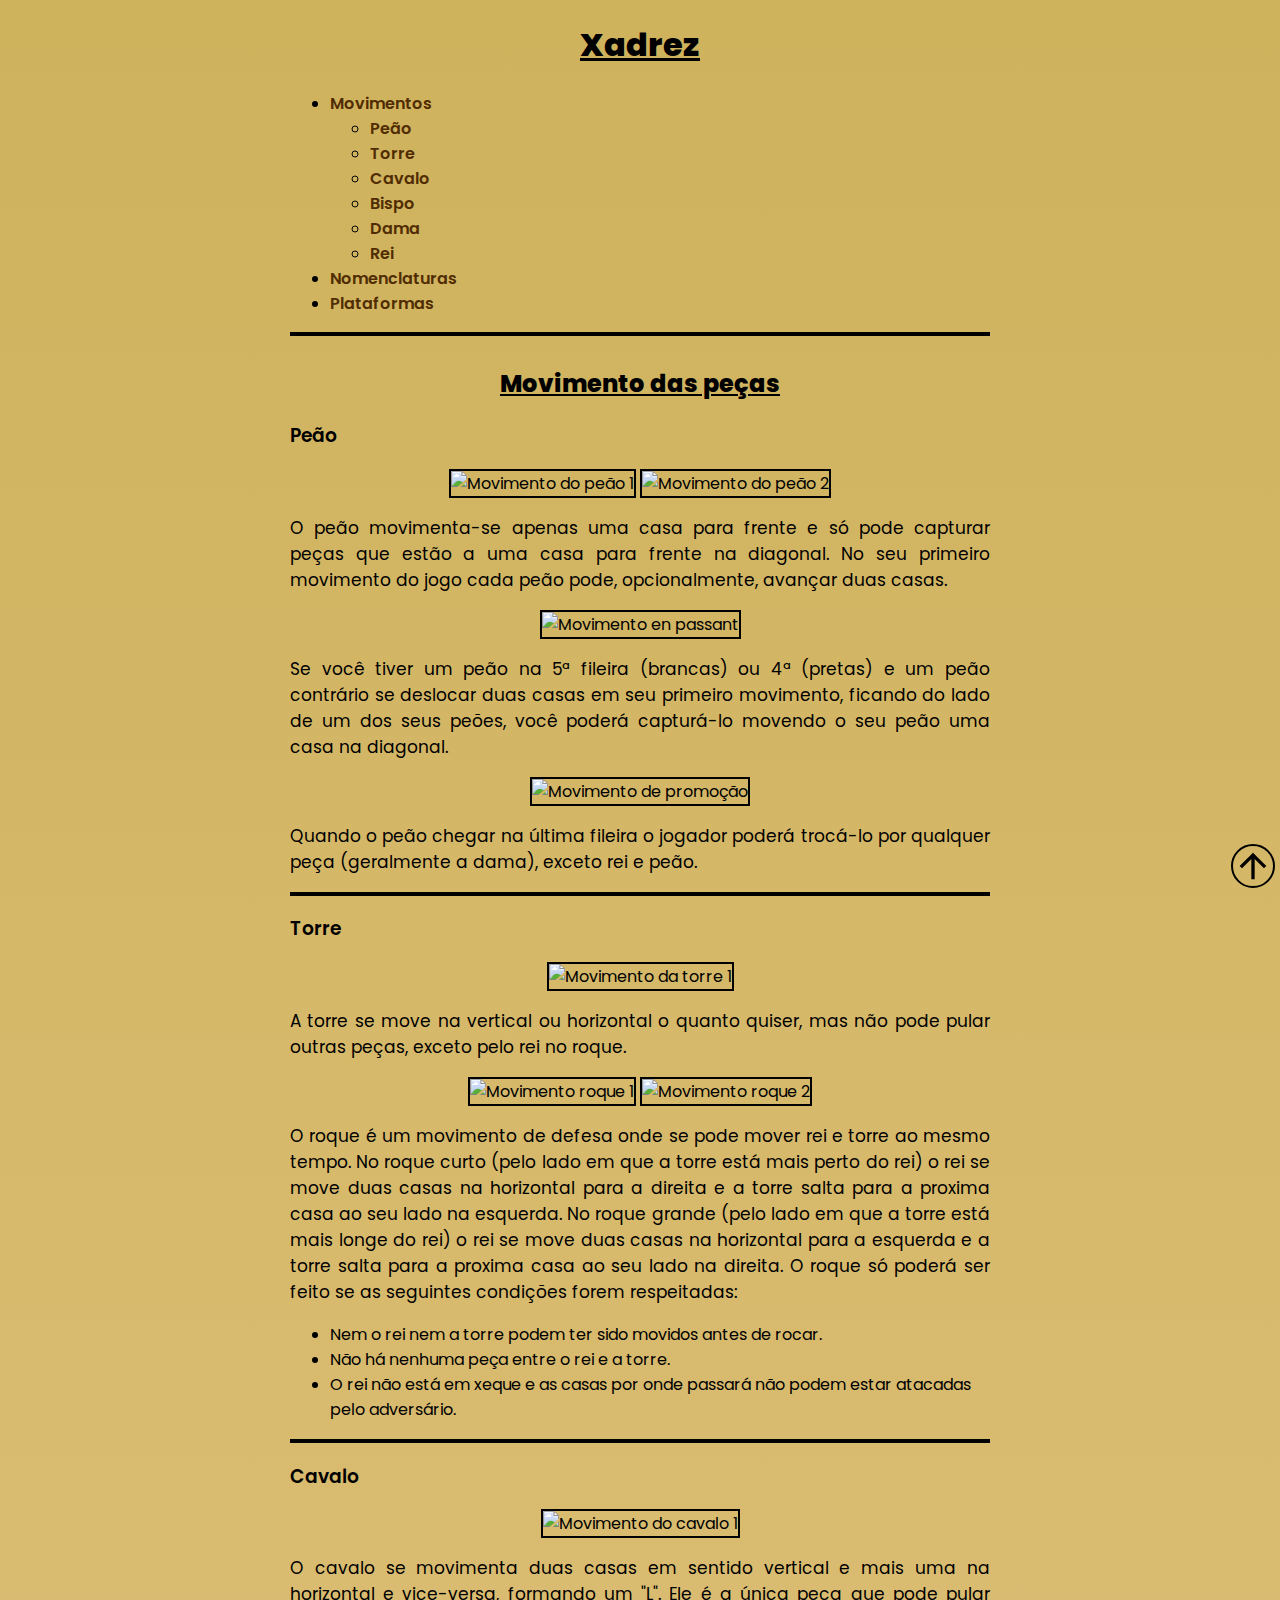
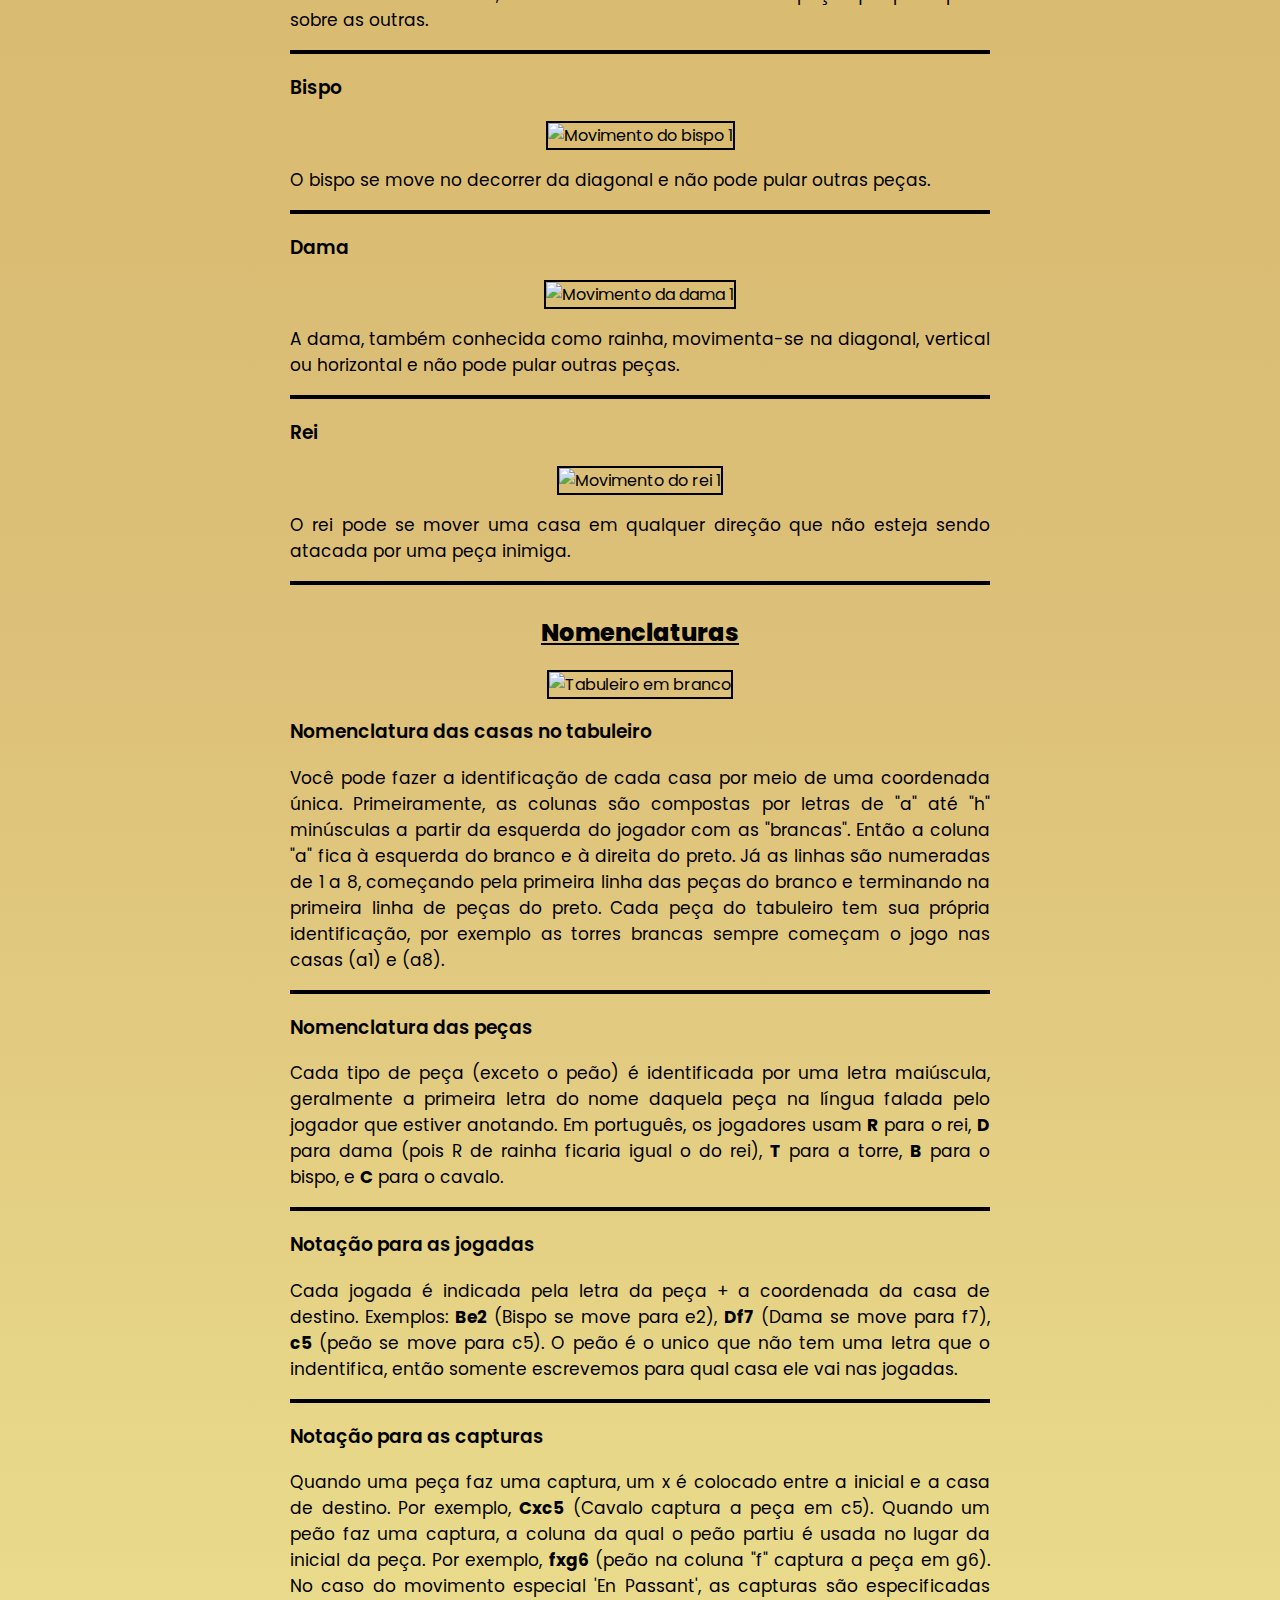
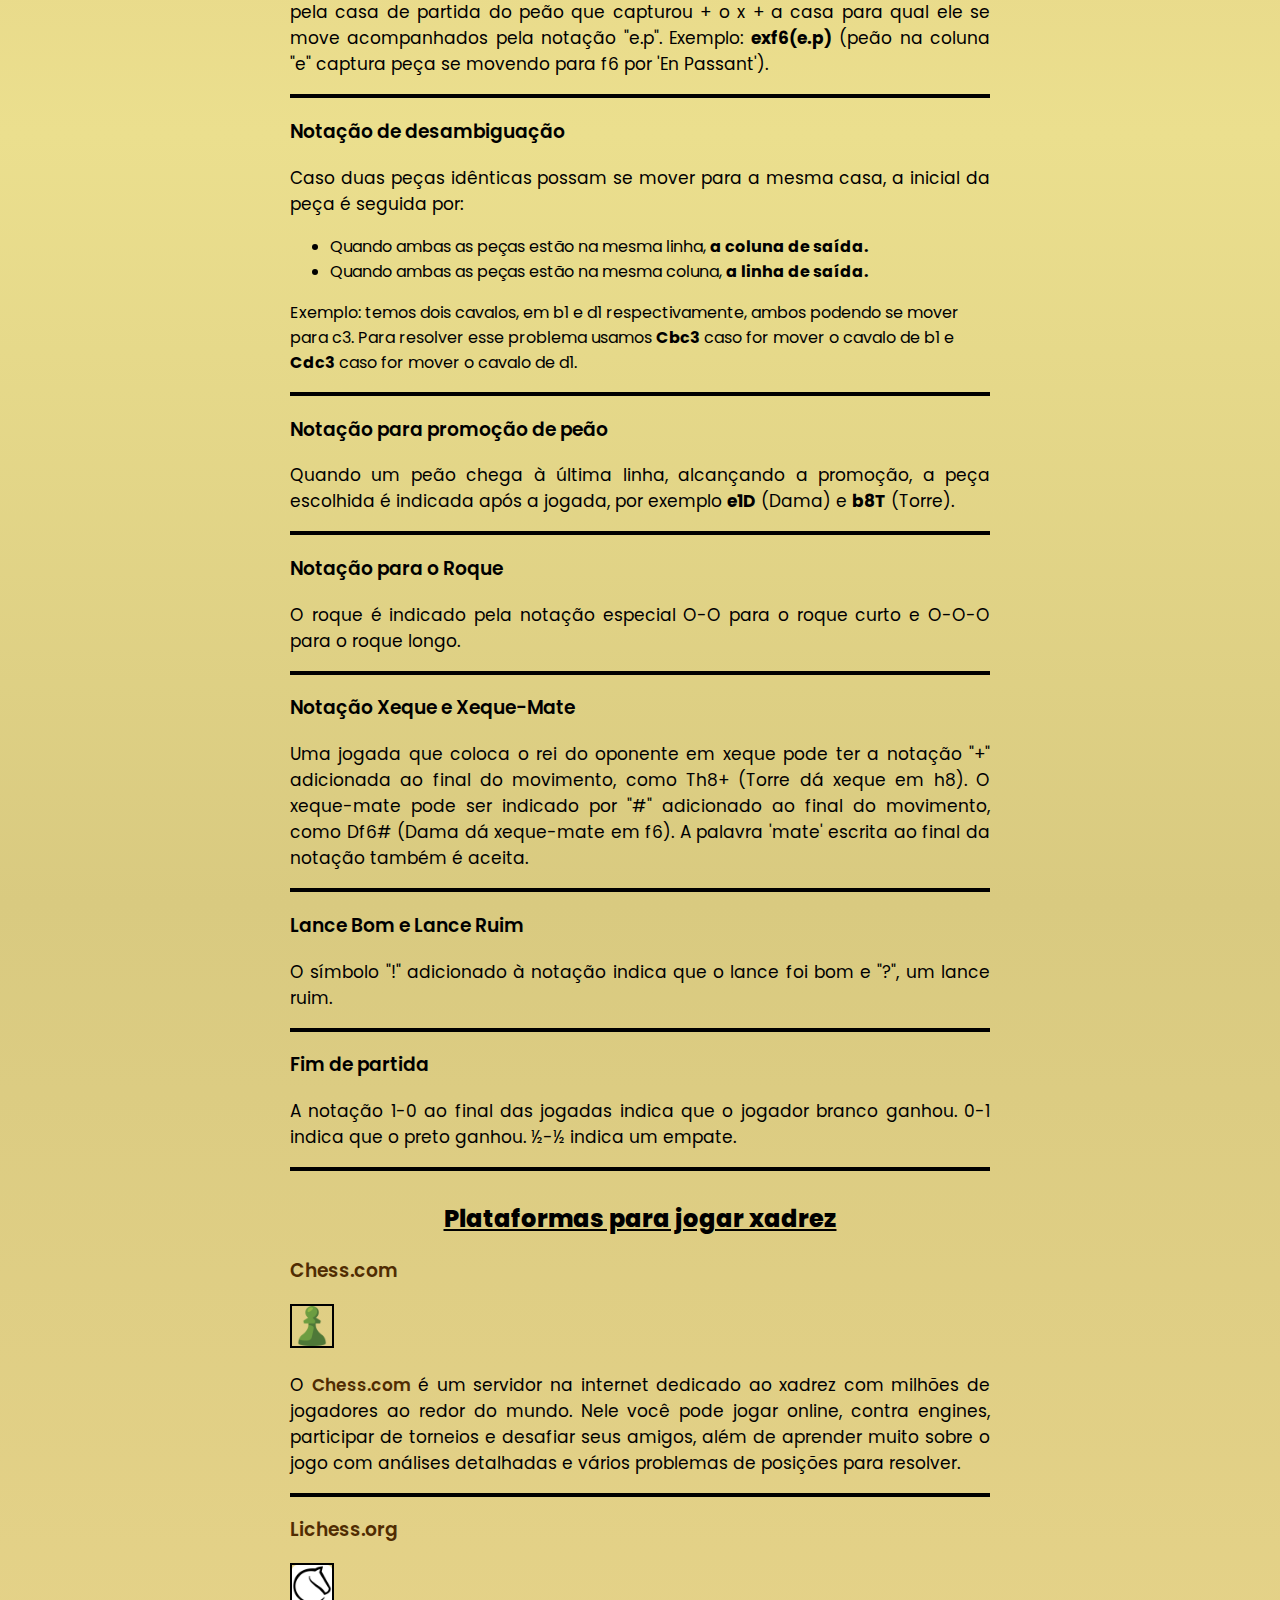
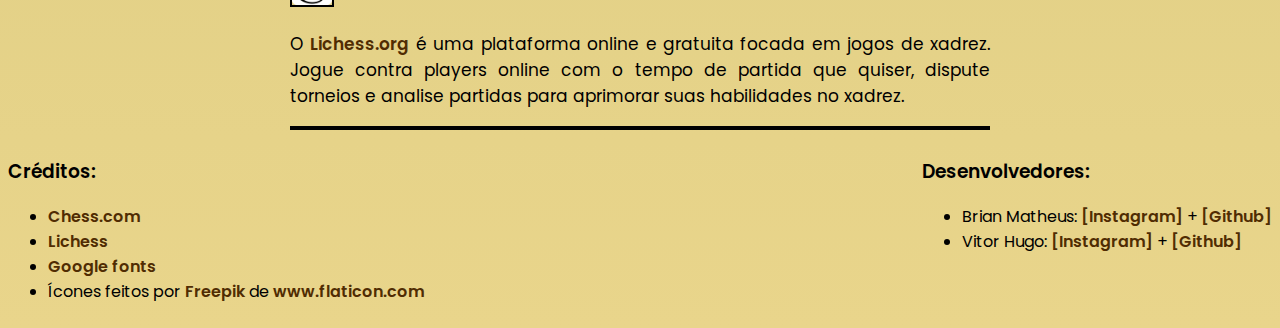
==== index.html @ 18eb1b37 "Commit2" ====
<!DOCTYPE html>
<html lang="pt-br">
<head>
    <title>Projetito 0</title>

    <meta charset="UTF-8">
    <meta name="viewport" content="width=device-width, initial-scale=1.0">

    <!-- Estilos -->
    <link rel="stylesheet" href="style.css">
    <!-- Favicon -->
    <link rel="shortcut icon" href="img/favicon.png" type="image/x-icon">

    <!-- Fonte Poppins 400, 600 e 800 -->
    <link rel="preconnect" href="https://fonts.googleapis.com">
    <link rel="preconnect" href="https://fonts.gstatic.com" crossorigin>
    <link href="https://fonts.googleapis.com/css2?family=Poppins:wght@400;600;800&display=swap" rel="stylesheet">

    <!-- Meta tags para Whatsapp -->
    <meta property="og:locale" content="pt_BR">
    <meta property="og:type" content="website">
    <meta property="og:title" content="Xeque-Mate">
    <meta property="og:description" content="Site para ensinar sobre o universo do xadrez">
    <meta property="og:url" content="https://bateria-instantanea.github.io/Xeque-Mate/">
    <meta property="og:image" content="https://i.imgur.com/ClDw9D3.png">
    <meta property="og:image:alt" content="Logo do site">
    <meta property="og:image:width" content="256">
    <meta property="og:image:height" content="256">
</head>

<body>
    <main>
        <h1 id="Inicio">Xadrez</h1>

        <section id="Sumario">
            <ul>
                <li>
                    <a href="#Movimentos">Movimentos</a>

                    <ul>
                        <li><a href="#Peao">Peão</a></li>
                        <li><a href="#Torre">Torre</a></li>
                        <li><a href="#Cavalo">Cavalo</a></li>
                        <li><a href="#Bispo">Bispo</a></li>
                        <li><a href="#Dama">Dama</a></li>
                        <li><a href="#Rei">Rei</a></li>
                    </ul>
                </li>
                <li><a href="#Nomenclaturas">Nomenclaturas</a></li>
                <li><a href="#Plataformas">Plataformas</a></li>
            </ul>
        </section>

        <hr>

        <section id="Movimentos">
            <h2>Movimento das peças</h2>
            
            <div id="Peao">
                <h3>Peão</h3>

                <article class="Explicacoes">
                    <div class="Imagens">
                        <img src="https://i.imgur.com/YVvViYS.png" loading="lazy" alt="Movimento do peão 1" width="250" height="250">
                        <img src="https://i.imgur.com/ZDDEuqg.png" loading="lazy" alt="Movimento do peão 2" width="250" height="250">
                    </div>

                    <p>
                        O peão movimenta-se apenas uma casa para frente e só pode capturar peças que estão a uma casa para frente na diagonal.
                        No seu primeiro movimento do jogo cada peão pode, opcionalmente, avançar duas casas.
                    </p>
                </article>

                <article class="Explicacoes">
                    <div class="Imagens">
                        <img src="https://i.imgur.com/vJTpr0J.png" loading="lazy" alt="Movimento en passant" width="250" height="250">
                    </div>
                    
                    <p>
                        Se você tiver um peão na 5ª fileira (brancas) ou 4ª (pretas) e um peão contrário se deslocar duas casas em seu primeiro movimento,
                        ficando do lado de um dos seus peões, você poderá capturá-lo movendo o seu peão uma casa na diagonal.
                    </p>
                </article>

                <article class="Explicacoes">
                    <div class="Imagens">
                        <img src="https://i.imgur.com/XRJH0ER.png" loading="lazy" alt="Movimento de promoção" width="250" height="250">
                    </div>

                    <p>
                        Quando o peão chegar na última fileira o jogador poderá trocá-lo por qualquer peça (geralmente a dama), exceto rei e peão.
                    </p>
                </article>
            </div>

            <hr>

            <div id="Torre">
                <h3>Torre</h3>

                <article class="Explicacoes">
                    <div class="Imagens">
                        <img src="https://i.imgur.com/38pUzsE.png" loading="lazy" alt="Movimento da torre 1" width="250" height="250">
                    </div>

                    <p>
                        A torre se move na vertical ou horizontal o quanto quiser, mas não pode pular outras peças, exceto pelo rei no roque.
                    </p>
                </article>

                <article class="Explicacoes">
                    <div class="Imagens">
                        <img src="https://i.imgur.com/h01ChN6.png" loading="lazy" alt="Movimento roque 1" width="250" height="250">
                        <img src="https://i.imgur.com/Wt2H9Zc.png" loading="lazy" alt="Movimento roque 2" width="250" height="250">
                    </div>
                    
                    <p>
                        O roque é um movimento de defesa onde se pode mover rei e torre ao mesmo tempo. No roque curto (pelo lado em que a torre está mais perto do rei) o rei se move duas casas
                        na horizontal para a direita e a torre salta para a proxima casa ao seu lado na esquerda. No roque grande (pelo lado em que a torre está mais longe do rei) o rei se move
                        duas casas na horizontal para a esquerda e a torre salta para a proxima casa ao seu lado na direita.
                        O roque só poderá ser feito se as seguintes condições forem respeitadas:
                        <ul>
                            <li>Nem o rei nem a torre podem ter sido movidos antes de rocar.</li>
                            <li>Não há nenhuma peça entre o rei e a torre.</li>
                            <li>O rei não está em xeque e as casas por onde passará não podem estar atacadas pelo adversário.</li>
                        </ul>
                    </p>
                </article>
            </div>

            <hr>

            <div id="Cavalo">
                <h3>Cavalo</h3>

                <article class="Explicacoes">
                    <div class="Imagens">
                        <img src="https://i.imgur.com/8AWFNFF.png" loading="lazy" alt="Movimento do cavalo 1" width="250" height="250">
                    </div>
                    
                    <p>
                        O cavalo se movimenta duas casas em sentido vertical e mais uma na horizontal e vice-versa, formando um "L".
                        Ele é a única peça que pode pular sobre as outras.
                    </p>
                </article>
            </div>

            <hr>

            <div id="Bispo">
                <h3>Bispo</h3>

                <article class="Explicacoes">
                    <div class="Imagens">
                        <img src="https://i.imgur.com/DxrFFxV.png" loading="lazy" alt="Movimento do bispo 1" width="250" height="250">
                    </div>
                    
                    <p>
                        O bispo se move no decorrer da diagonal e não pode pular outras peças.
                    </p>
                </article>
            </div>

            <hr>

            <div id="Dama">
                <h3>Dama</h3>

                <article class="Explicacoes">
                    <div class="Imagens">
                        <img src="https://i.imgur.com/F1ZVh2W.png" loading="lazy" alt="Movimento da dama 1" width="250" height="250">
                    </div>
                    
                    <p>
                        A dama, também conhecida como rainha, movimenta-se na diagonal, vertical ou  horizontal e não pode pular outras peças.
                    </p>
                </article>
            </div>

            <hr>

            <div id="Rei">
                <h3>Rei</h3>

                <article class="Explicacoes">
                    <div class="Imagens">
                        <img src="https://i.imgur.com/6kdKipu.png" loading="lazy" alt="Movimento do rei 1" width="250" height="250">
                    </div>
                    
                    <p>
                        O rei pode se mover uma casa em qualquer direção que não esteja sendo atacada por uma peça inimiga.
                    </p>
                </article>
            </div>
        </section>

        <hr>

        <section id="Nomenclaturas">
            <h2>Nomenclaturas</h2>   

            <article class="Explicacoes">
                <div class="Imagens">
                    <img src="https://i.imgur.com/SPF8Di8.png" loading="lazy" alt="Tabuleiro em branco" width="300" height="300">
                </div>

                <h3>Nomenclatura das casas no tabuleiro</h3>
                <p>
                    Você pode fazer a identificação de cada casa por meio de uma coordenada única. Primeiramente, as colunas são compostas por letras de "a" até "h" minúsculas
                    a partir da esquerda do jogador com as "brancas". Então a coluna "a" fica à esquerda do branco e à direita do preto.
                    Já as linhas são numeradas de 1 a 8, começando pela primeira linha das peças do branco e terminando na primeira linha de peças do preto. Cada peça do tabuleiro
                    tem sua própria identificação, por exemplo as torres brancas sempre começam o jogo nas casas (a1) e (a8).
                </p>

                <hr>

                <h3>Nomenclatura das peças</h3>
                <p>
                    Cada tipo de peça (exceto o peão) é identificada por uma letra maiúscula, geralmente a primeira letra do nome daquela peça na língua falada
                    pelo jogador que estiver anotando. Em português, os jogadores usam <b>R</b> para o rei, <b>D</b> para dama (pois R de rainha ficaria igual o do rei),
                    <b>T</b> para a torre, <b>B</b> para o bispo, e <b>C</b> para o cavalo.
                </p>

                <hr>

                <h3>Notação para as jogadas</h3>
                <p>
                    Cada jogada é indicada pela letra da peça + a coordenada da casa de destino. Exemplos: <b>Be2</b> (Bispo se move para e2), <b>Df7</b> (Dama se move para f7), 
                    <b>c5</b> (peão se move para c5). O peão é o unico que não tem uma letra que o indentifica, então somente escrevemos para qual casa ele vai nas jogadas.
                </p>

                <hr>

                <h3>Notação para as capturas</h3>
                <p>
                    Quando uma peça faz uma captura, um x é colocado entre a inicial e a casa de destino. Por exemplo, <b>Cxc5</b> (Cavalo captura a peça em c5). Quando um peão faz uma captura, 
                    a coluna da qual o peão partiu é usada no lugar da inicial da peça. Por exemplo, <b>fxg6</b> (peão na coluna "f" captura a peça em g6). No caso do movimento especial 'En Passant',
                    as capturas são especificadas pela casa de partida do peão que capturou + o x + a casa para qual ele se move acompanhados pela notação "e.p".
                    Exemplo: <b>exf6(e.p)</b> (peão na coluna "e" captura peça se movendo para f6 por 'En Passant').
                </p>

                <hr>

                <h3>Notação de desambiguação</h3>
                <p>
                    Caso duas peças idênticas possam se mover para a mesma casa, a inicial da peça é seguida por:
                    <ul>
                        <li>Quando ambas as peças estão na mesma linha, <b>a coluna de saída.</b></li>
                        <li>Quando ambas as peças estão na mesma coluna, <b>a linha de saída.</b></li>
                    </ul>
                    Exemplo: temos dois cavalos, em b1 e d1 respectivamente, ambos podendo se mover para c3. Para resolver esse problema usamos <b>Cbc3</b> caso for mover o cavalo de b1
                    e <b>Cdc3</b> caso for mover o cavalo de d1.
                </p>

                <hr>

                <h3>Notação para promoção de peão</h3>
                <p>
                    Quando um peão chega à última linha, alcançando a promoção, a peça escolhida é indicada após a jogada,
                    por exemplo <b>e1D</b> (Dama) e <b>b8T</b> (Torre).
                </p>

                <hr>

                <h3>Notação para o Roque</h3>
                <p>
                    O roque é indicado pela notação especial O-O para o roque curto e O-O-O para o roque longo.
                </p>

                <hr>

                <h3>Notação Xeque e Xeque-Mate</h3>
                <p>
                    Uma jogada que coloca o rei do oponente em xeque pode ter a notação "+" adicionada ao final do movimento, como Th8+ (Torre dá xeque em h8).
                    O xeque-mate pode ser indicado por "#" adicionado ao final do movimento, como Df6# (Dama dá xeque-mate em f6). 
                    A palavra 'mate' escrita ao final da notação também é aceita.
                </p>

                <hr>

                <h3>Lance Bom e Lance Ruim</h3>
                <p>
                    O símbolo "!" adicionado à notação indica que o lance foi bom e "?", um lance ruim.
                </p>

                <hr>

                <h3>Fim de partida</h3>
                <p>
                    A notação 1-0 ao final das jogadas indica que o jogador branco ganhou. 0-1 indica que o preto ganhou. ½-½ indica um empate. 
                </p>
            </article>
        </section>

        <hr>
            
        <section id="Plataformas">
            <h2>Plataformas para jogar xadrez</h2>
            
            <article class="Explicacoes">
                <a href="https://www.chess.com/" target="_blank" rel="noreferrer noopener">
                   <h3>Chess.com</h3>
                   <img src="img/chess.png" alt="chess" width="40" height="40">
                </a>
                <p>
                    O <a href="https://www.chess.com/" target="_blank" rel="noreferrer noopener">Chess.com</a> é um servidor na internet dedicado ao xadrez com milhões de jogadores ao redor do mundo.
                    Nele você pode jogar online, contra engines, participar de torneios e desafiar seus amigos, além de aprender
                    muito sobre o jogo com análises detalhadas e vários problemas de posições para resolver.
                </p>
            </article>

            <hr>
            
            <article class="Explicacoes">
                <a href="https://lichess.org/" target="_blank" rel="noreferrer noopener">
                    <h3>Lichess.org</h3>
                    <img src="img/lichess.png" alt="lichess" width="40" height="40">
                 </a>
                <p>
                    O <a href="https://lichess.org/" target="_blank" rel="noreferrer noopener">Lichess.org</a> é uma plataforma online e gratuita focada em jogos de xadrez. Jogue contra
                    players online com o tempo de partida que quiser, dispute torneios e analise partidas para aprimorar suas habilidades no xadrez.
                </p>
            </article>
        </section>

        <hr>

        <a href="#Inicio" id="Topo">
            <img src="img/up.svg" alt="Topo" width="40" height="40">
        </a>
    </main>

    <footer>
        <div id="Creditos">
            <h3>Créditos:</h3>

            <ul>
                <li><a href="https://www.chess.com/home" target="_blank" rel="noreferrer noopener">Chess.com</a></li>
                <li><a href="https://lichess.org" target="_blank" rel="noreferrer noopener">Lichess</a></li>
                <li><a href="https://fonts.google.com" target="_blank" rel="noreferrer noopener">Google fonts</a></li>
                <li>
                    Ícones feitos por <a href="https://www.freepik.com" title="Freepik" target="_blank" rel="noreferrer noopener">Freepik</a>
                    de <a href="https://www.flaticon.com/br/" title="Flaticon" target="_blank" rel="noreferrer noopener">www.flaticon.com</a>
                </li>
            </ul>
        </div>

        <div id="Desenvolvedores">
            <h3>Desenvolvedores:</h3>

            <ul>
                <li>
                    Brian Matheus:
                    <a href="https://www.instagram.com/_brianmatheus_/" target="_blank" rel="noreferrer noopener" title="_brianmatheus_">[Instagram]</a> +
                    <a href="https://github.com/BrianMath" target="_blank" rel="noreferrer noopener" title="BrianMath">[Github]</a>
                </li>
            
                <li>
                    Vitor Hugo:
                    <a href="https://www.instagram.com/vhf273/" target="_blank" rel="noreferrer noopener" title="vhf273">[Instagram]</a> +
                    <a href="https://github.com/Bateria-instantanea" target="_blank" rel="noreferrer noopener" title="Bateria-instantanea">[Github]</a>
                </li>
            </ul>
        </div>
    </footer>
</body>
</html>
---- style.css ----
/* ===== Propriedades globais ===== */

html {
    scroll-behavior: smooth;
}

body {
    font-family: 'Poppins', Roboto, sans-serif;
    
    /* Gradiente */
    background: #e9d58b;
    background: -moz-linear-gradient(0deg, #e9d58b 0%, #d9ca80 20%, #ebdf8e 35%, #ddc079 56%, #cfb25c 100%);
    background: -webkit-linear-gradient(0deg, #e9d58b 0%, #d9ca80 20%, #ebdf8e 35%, #ddc079 56%, #cfb25c 100%);
    background: linear-gradient(0deg, #e9d58b 0%, #d9ca80 20%, #ebdf8e 35%, #ddc079 56%, #cfb25c 100%);
    filter: progid:DXImageTransform.Microsoft.gradient(startColorstr="#e9d58b",endColorstr="#cfb25c",GradientType=1);
}

h1, h2 {
    text-align: center;
    text-decoration: underline;

    font-weight: 800;
}

h2 {
    margin-top: 30px;
}

h3 {
    font-weight: 600;
}

p {
    text-align: justify;

    font-size: 17px;
    font-weight: 400;
}

hr, img {
    border: 2px solid #000;
}

a, a:visited {
    color: #502c02;
    font-weight: 600;
    text-decoration: none;
}

a:hover, a:active {
    color: #0c5d80;
    font-size: 18px;
    text-decoration: underline;
}

/* ===== Main ===== */

main {
    max-width: 700px;
    margin: 0 auto;
}

.Imagens {
    text-align: center;
}

/* ===== Topo ===== */

#Topo {
    position: fixed;
    bottom: 5px;
    right: 5px;
}

#Topo img {
    border-radius: 50%;
}

/* ===== Footer ===== */

footer {
    display: flex;
    justify-content: space-between;
}
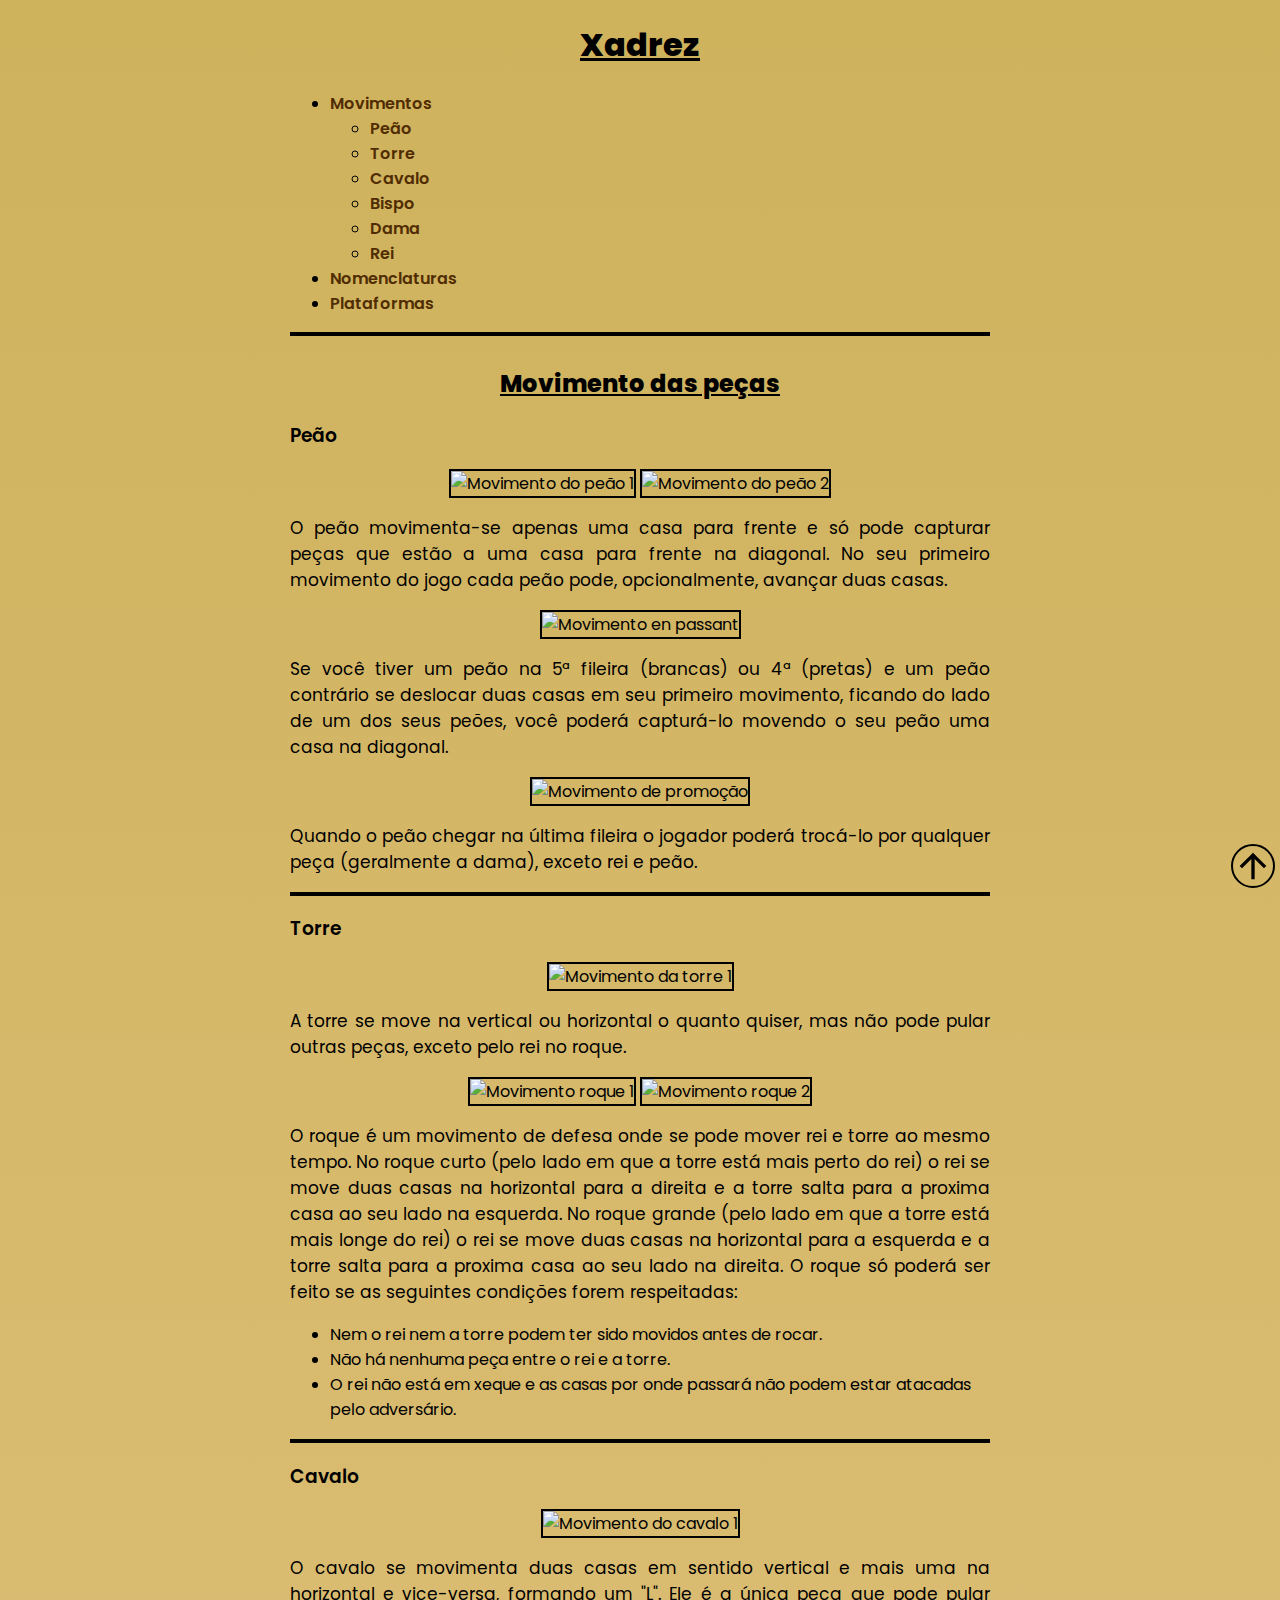
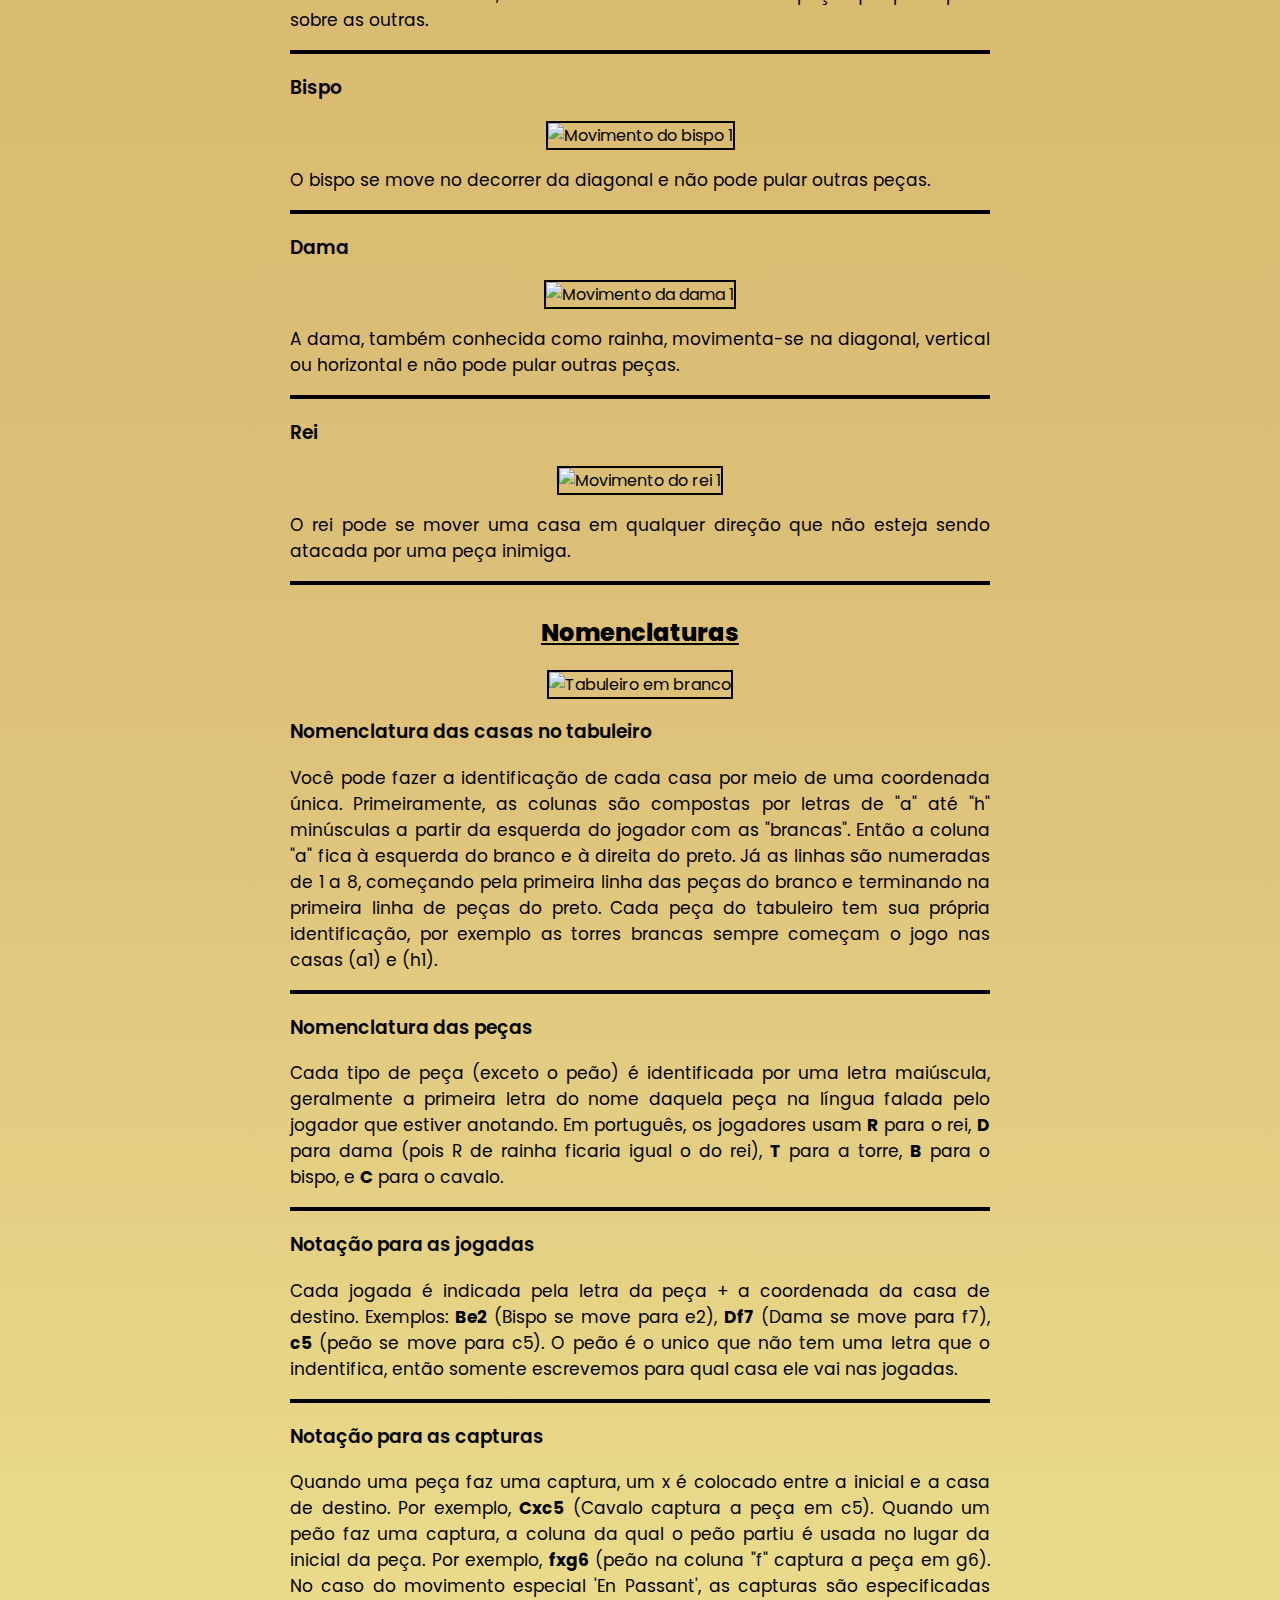
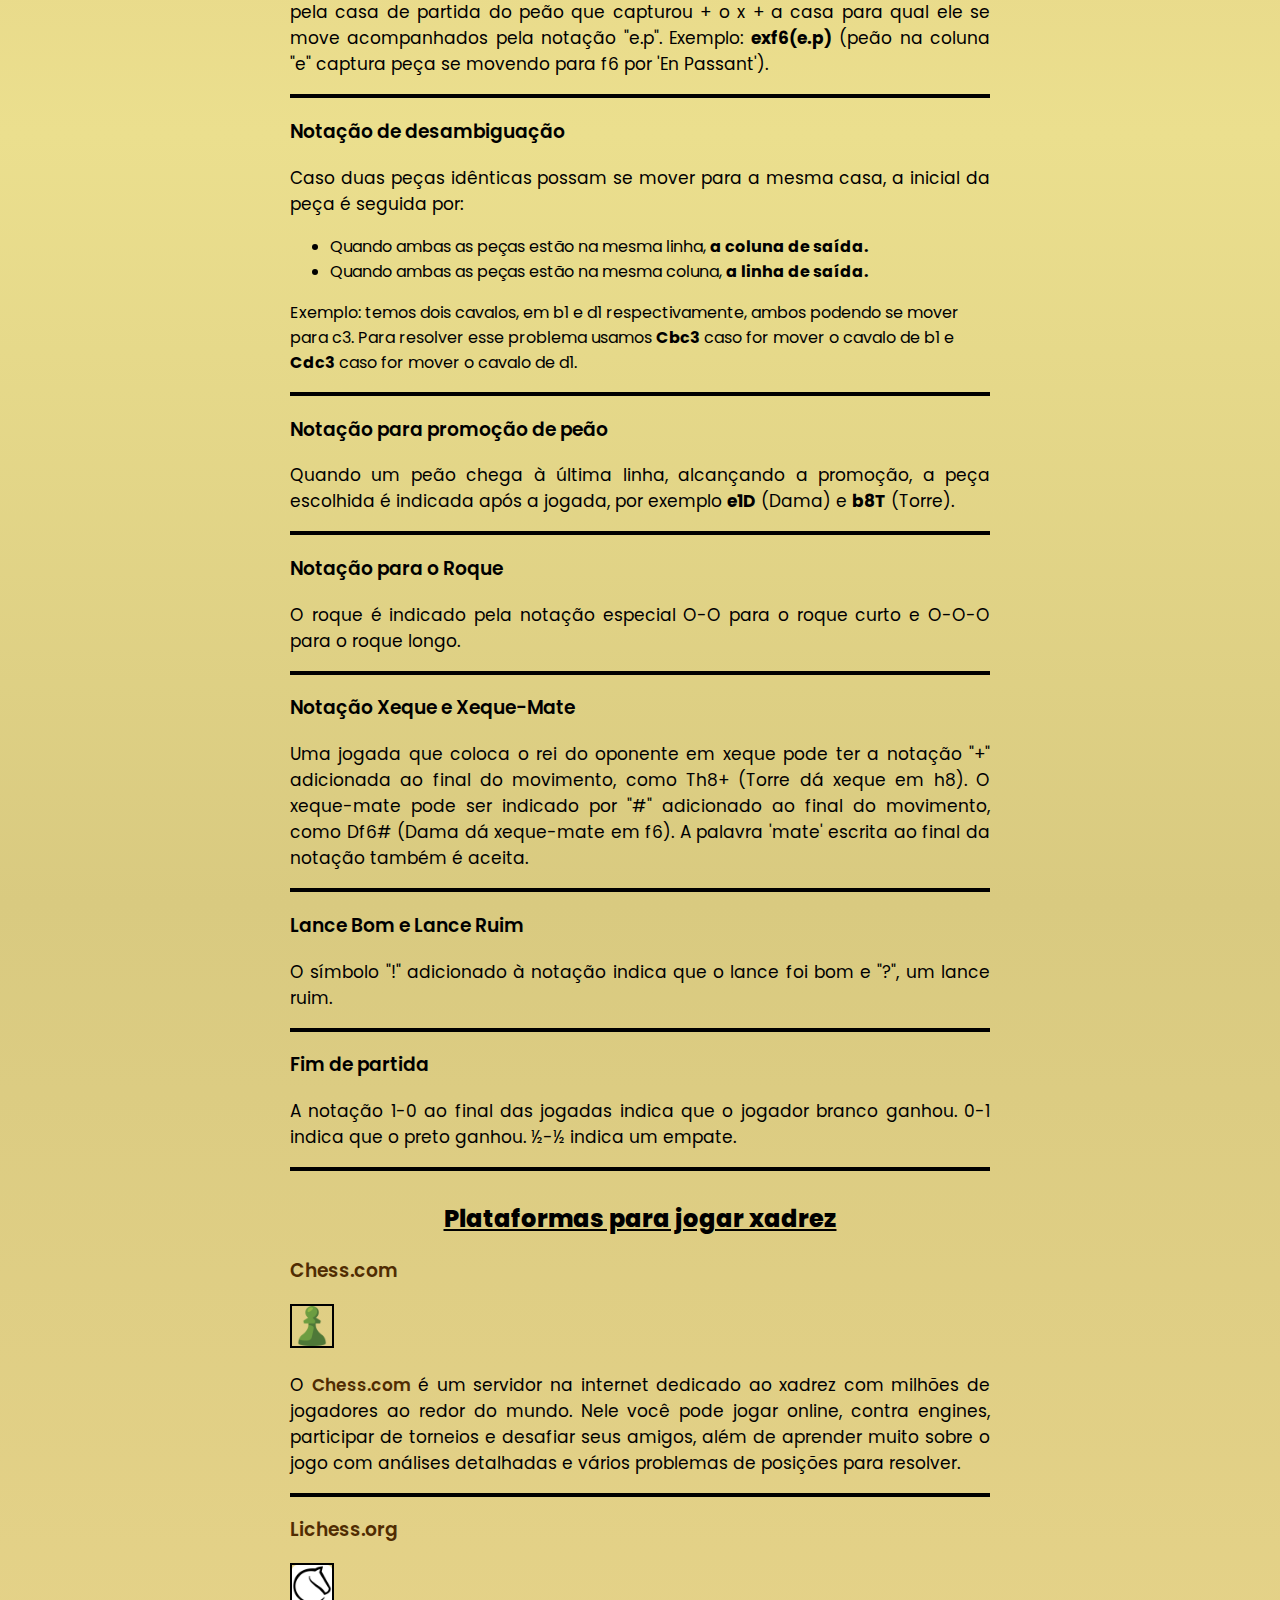
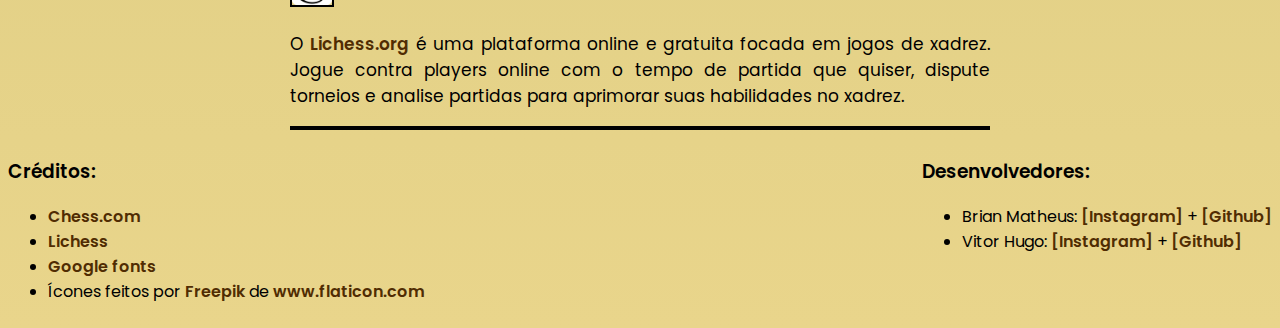
==== commit df5ca40b: "Arrumei erro de digitação" ====
--- a/index.html
+++ b/index.html
@@ -1,10 +1,19 @@
 <!DOCTYPE html>
 <html lang="pt-br">
 <head>
-    <title>Projetito 0</title>
+	<title>Projetito 0</title>
+	
+	<!-- Versões traduzidas -->
+	<link rel="alternate" hreflang="es" href="https://bateria-instantanea.github.io/Xeque-mate/es/index.html">
+	<link rel="alternate" hreflang="pt-br" href="https://bateria-instantanea.github.io/Xeque-mate/index.html">
+	<link rel="alternate" hreflang="x-default" href="https://bateria-instantanea.github.io/Xeque-mate/index.html">
 
     <meta charset="UTF-8">
     <meta name="viewport" content="width=device-width, initial-scale=1.0">
+
+	<!-- Verificação de proprietário (para indexação no Google) -->
+	<meta name="google-site-verification" content="dOoVchnnVlzJz77tsuXGXCmCwkpt1cC9UFJWLKRhOBQ" />
+	<meta name="google-site-verification" content="RnSylDubdp6pdts9Q6fxWsNJtdW5m_D2-p_ktTG3mzs" />
 
     <!-- Estilos -->
     <link rel="stylesheet" href="style.css">
@@ -26,10 +35,20 @@
     <meta property="og:image:alt" content="Logo do site">
     <meta property="og:image:width" content="256">
     <meta property="og:image:height" content="256">
+
+	<!-- Global site tag (gtag.js) - Google Analytics -->
+	<script async src="https://www.googletagmanager.com/gtag/js?id=G-D18ZMM2030"></script>
+	<script>
+	  window.dataLayer = window.dataLayer || [];
+	  function gtag(){dataLayer.push(arguments);}
+	  gtag('js', new Date());
+
+	  gtag('config', 'G-D18ZMM2030');
+	</script>
 </head>
 
 <body>
-    <main>
+	<main>
         <h1 id="Inicio">Xadrez</h1>
 
         <section id="Sumario">
@@ -209,7 +228,7 @@
                     Você pode fazer a identificação de cada casa por meio de uma coordenada única. Primeiramente, as colunas são compostas por letras de "a" até "h" minúsculas
                     a partir da esquerda do jogador com as "brancas". Então a coluna "a" fica à esquerda do branco e à direita do preto.
                     Já as linhas são numeradas de 1 a 8, começando pela primeira linha das peças do branco e terminando na primeira linha de peças do preto. Cada peça do tabuleiro
-                    tem sua própria identificação, por exemplo as torres brancas sempre começam o jogo nas casas (a1) e (a8).
+                    tem sua própria identificação, por exemplo as torres brancas sempre começam o jogo nas casas (a1) e (h1).
                 </p>
 
                 <hr>
